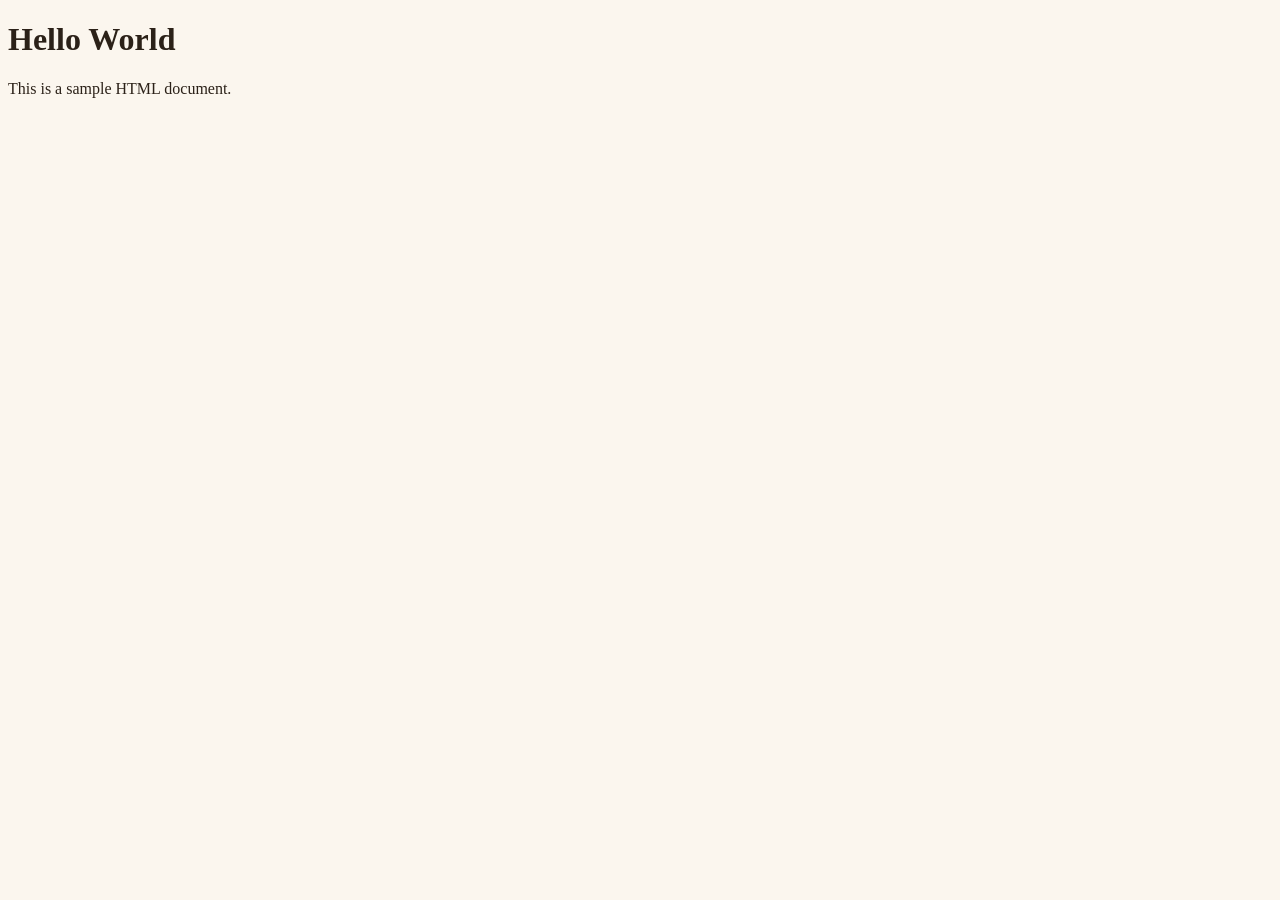
==== index.html @ ada9c5bf "Prepared All The Main Folders And Files" ====
<!DOCTYPE html>
<html lang="en">
    <head>
        <meta charset="UTF-8">
        <meta name="viewport" content="width=device-width, initial-scale=1.0">
        <title>Atharuna</title>
    </head>
    <body bgcolor="#FBF6EE" text="#2B2118">

        <h1>Hello World</h1>
        <p>This is a sample HTML document.</p>
    </body>
</html >
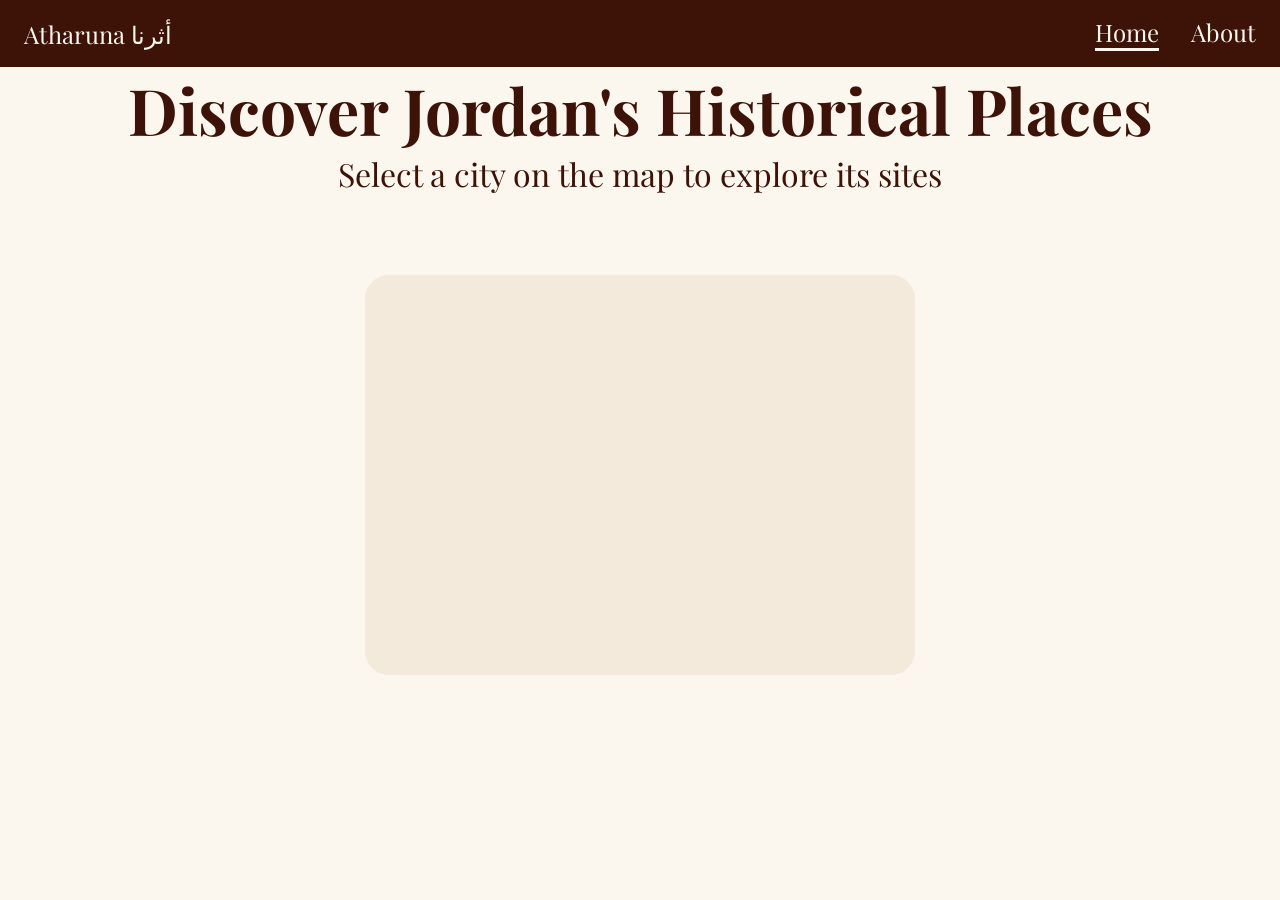
==== commit 11ea6501: "Initial Commit" ====
--- a/index.html
+++ b/index.html
@@ -1,13 +1,35 @@
 <!DOCTYPE html>
 <html lang="en">
     <head>
+        <link rel="stylesheet" href="css/style.css">
         <meta charset="UTF-8">
-        <meta name="viewport" content="width=device-width, initial-scale=1.0">
+        <meta name="viewport" content="width=device-width, initial-scale=1">
         <title>Atharuna</title>
+        <link rel="preconnect" href="https://fonts.googleapis.com">
+        <link rel="preconnect" href="https://fonts.gstatic.com" crossorigin>
+        <link href="https://fonts.googleapis.com/css2?family=Playfair+Display:ital,wght@0,400..900;1,400..900&display=swap" rel="stylesheet">
     </head>
-    <body bgcolor="#FBF6EE" text="#2B2118">
 
-        <h1>Hello World</h1>
-        <p>This is a sample HTML document.</p>
+
+    <body>
+
+
+        <header>
+    <a href="index.html" class="logo">Atharuna أثرنا</a>
+    <nav>
+        <a href="index.html" class="active">Home</a>
+        <a href="about.html">About</a>
+    </nav>
+</header>
+        <main>
+            <h1>Discover Jordan's Historical Places</h1>
+            <p class="subtitle">Select a city on the map to explore its sites</p>
+            <div class="map-box"></div>
+        </main>
+        
+
     </body>
+
+
+
 </html >
--- a/css/style.css
+++ b/css/style.css
@@ -0,0 +1,54 @@
+:root{
+    --darkbrown: #3D1308;
+    --cream: #FBF6EE;
+    --mapcolor: #E8D5B5;
+}
+
+*{
+    box-sizing: border-box;
+    margin: 0;
+    padding: 0;
+}
+
+body{
+    background: var(--cream);
+    color: var(--darkbrown);
+    font-family: 'Playfair Display', serif;
+}
+
+header{
+    background-color: var(--darkbrown);
+    display: flex;
+    justify-content: space-between;
+    align-items: center;
+    padding: 16px 24px;
+}
+
+header a{
+    color: var(--cream);
+    text-decoration: none;
+    font-size: 1.5rem;
+}
+
+nav{
+    display: flex;
+    gap: 32px;
+}
+
+.active{
+    border-bottom: 3px solid var(--cream);
+}
+main{
+    text-align: center;
+    font-size: 2rem;
+}
+.map-box{
+    background: #F3EADB;
+    border-radius: 24px;
+    max-width: 550px;
+    margin: 0 auto;
+    margin-top: 80px;
+    height: 400px;
+    padding: 16px;
+
+}
